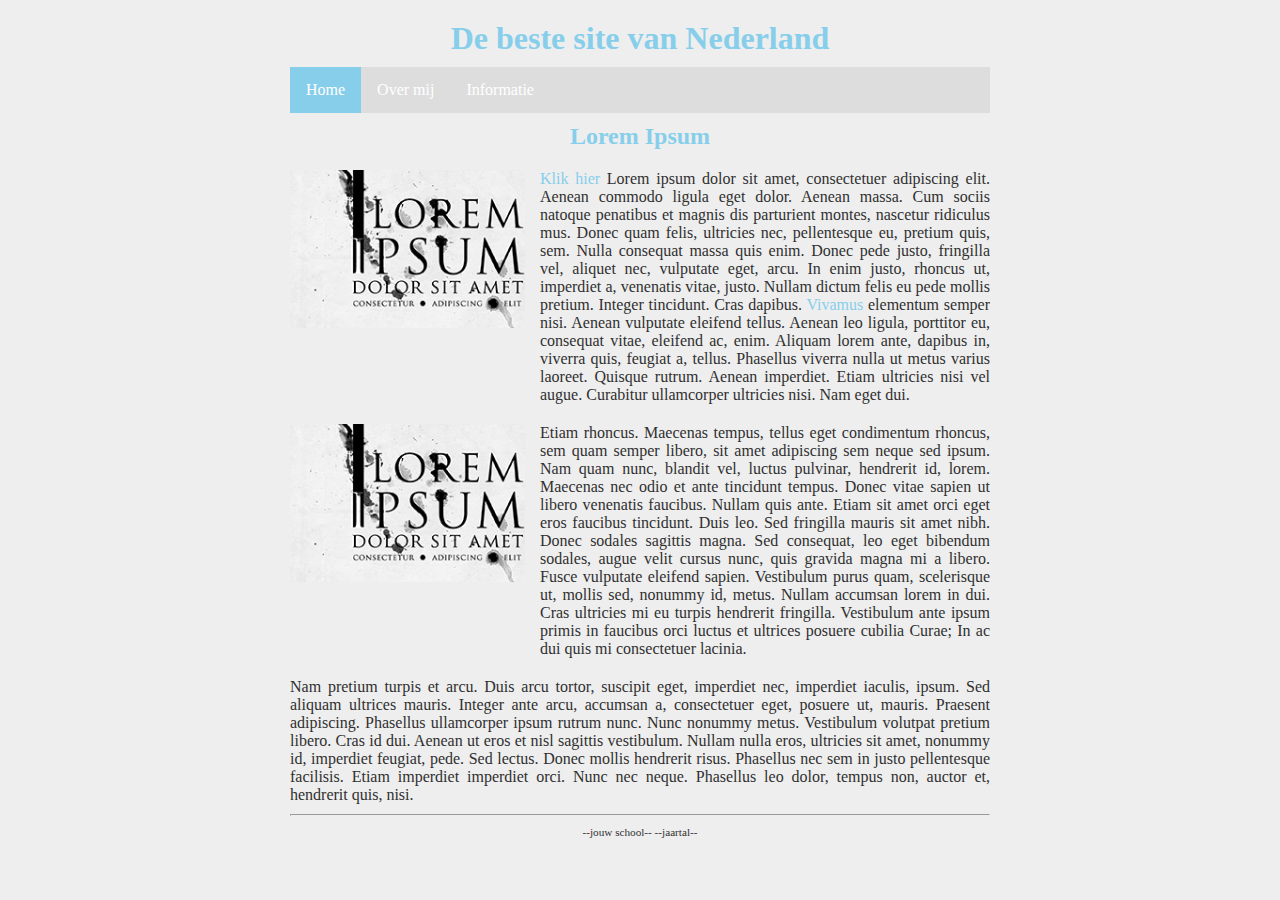
==== index.html @ 680e1ff7 "Initial commit" ====
<!DOCTYPE html>

<html lang="nl">

<head>
  <link rel="stylesheet" href="style.css" />
  <title>Dit is een eenvoudige website</title>
  <meta charset="UTF-8" />
</head>

<body>
  <div class="page">

    <header>
      <h1 id="hoofdtitel" class="belangrijk">De beste site van Nederland</h1>
    </header>

    <nav>
      <ul>
        <li><a class="active" href="index.html">Home</a></li>
        <li><a href="overmij.html">Over mij</a></li>
        <li><a href="info.html">Informatie</a></li>
      </ul>
    </nav>

    <main>
      <h2>Lorem Ipsum</h2>

      <div class="item">
        <img class="item-plaatje" src="afbeeldingen/loremipsum.jpg" alt="lorem ipsum">
        <p class="item-tekst">
          <a href="http://nu.nl">Klik hier</a> Lorem ipsum dolor sit amet, consectetuer adipiscing elit. Aenean commodo
          ligula eget dolor. Aenean massa. Cum sociis natoque penatibus et magnis dis parturient montes, nascetur
          ridiculus mus. Donec quam felis, ultricies nec, pellentesque eu, pretium quis, sem. Nulla consequat massa quis
          enim. Donec pede justo, fringilla vel, aliquet nec, vulputate eget, arcu. In enim justo, rhoncus ut, imperdiet
          a, venenatis vitae, justo. Nullam dictum felis eu pede mollis pretium. Integer tincidunt. Cras dapibus. <a
            href="http://www.encyclo.nl/begrip/dum%20vivimus%20vivamus">Vivamus</a> elementum semper nisi. Aenean
          vulputate eleifend tellus. Aenean leo ligula, porttitor eu, consequat vitae, eleifend ac, enim. Aliquam lorem
          ante, dapibus in, viverra quis, feugiat a, tellus. Phasellus viverra nulla ut metus varius laoreet. Quisque
          rutrum. Aenean imperdiet. Etiam ultricies nisi vel augue. Curabitur ullamcorper ultricies nisi. Nam eget dui.
        </p>
      </div>

      <div class="item">
        <img class="item-plaatje" src="afbeeldingen/loremipsum.jpg" alt="lorem ipsum">
        <p class="item-tekst">
          Etiam rhoncus. Maecenas tempus, tellus eget
          condimentum rhoncus, sem quam semper libero, sit amet adipiscing sem neque sed ipsum. Nam quam nunc, blandit
          vel, luctus pulvinar, hendrerit id, lorem. Maecenas nec odio et ante tincidunt tempus. Donec vitae sapien ut
          libero venenatis faucibus. Nullam quis ante. Etiam sit amet orci eget eros faucibus tincidunt. Duis leo. Sed
          fringilla mauris sit amet nibh. Donec sodales sagittis magna. Sed consequat, leo eget bibendum sodales, augue
          velit cursus nunc, quis gravida magna mi a libero. Fusce vulputate eleifend sapien. Vestibulum purus quam,
          scelerisque ut, mollis sed, nonummy id, metus. Nullam accumsan lorem in dui. Cras ultricies mi eu turpis
          hendrerit fringilla. Vestibulum ante ipsum primis in faucibus orci luctus et ultrices posuere cubilia Curae;
          In
          ac dui quis mi consectetuer lacinia.
        </p>
      </div>

      <p>
        Nam pretium turpis et arcu. Duis arcu tortor, suscipit eget, imperdiet nec, imperdiet iaculis, ipsum. Sed
        aliquam ultrices mauris. Integer ante arcu, accumsan a, consectetuer eget, posuere ut, mauris. Praesent
        adipiscing. Phasellus ullamcorper ipsum rutrum nunc. Nunc nonummy metus. Vestibulum volutpat pretium libero.
        Cras id dui. Aenean ut eros et nisl sagittis vestibulum. Nullam nulla eros, ultricies sit amet, nonummy id,
        imperdiet feugiat, pede. Sed lectus. Donec mollis hendrerit risus. Phasellus nec sem in justo pellentesque
        facilisis. Etiam imperdiet imperdiet orci. Nunc nec neque. Phasellus leo dolor, tempus non, auctor et, hendrerit
        quis, nisi.
      </p>

    </main>

    <footer>
      <hr />
      <p class="smalltext">--jouw school-- --jaartal--</p>
    </footer>

  </div>
</body>

</html>
---- style.css ----
/* Instellingen tussen commentaar zijn handig om fouten te helpen vinden, uncomment om aan te zetten */

/* zorg dat elke box een gestippelde rand krijgt, 
   zodat je de afmeting goed kunt zien, 
   letop 1: dit kan de layout soms kan wijzigen 
   letop 2: laat 1 sterretje voor { staan als je commentaar weghaalt */
/*  * {border: 1px dotted black;}   */
  
/* zorg dat elke box een doorzichtige donkere achtergrond krijgt, 
   hoe meer boxen in elkaar hoe donkerder de achtergrondkleur 
   letop: laat 1 sterretje voor { staan als je commentaar weghaalt */
/*  * {background-color: rgba(0,0,0,5%);}  */

/* Basisinstellingen voor alle pagina's, alleen aanpassen als je pro wilt worden */

* {                                        /* geldt voor alles */
  box-sizing: border-box;                  /* zorg dat border meetelt bij de width en height van boxen */
  margin: 0px;                             /* standaard marge 0 */
}

html, body {                      /* geldt voor html en body */
  margin: 0px;                    /* standaard marge 0 */
  background-color: #EEEEEE;    /* achtergrondkleur lichtgrijs */
  color: #303030;               /* tekstkleur donkergrijs */
}  

div {                             /* geldt voor div */
  overflow: hidden;               /* zorgt dat DIV de hoogte krijgt van wat erin zit (anders tellen de floats erin niet mee voor de hoogte en wordt dus wel eens hoogte 0) */
}

/* Indeling voor alle pagina's */

.page {
  width: 700px;                   /* vaste breedte van 700 pixels */
  margin: 10px auto;              /* boven en onder 10 pixels marge, links en rechts marge gelijk verdeeld (gecentreerd) */
}

header, footer {                  /* geldt voor header en footer */
  margin: 10px 0px;
}

main {                       
  text-align: justify;            /* tekst uitvullen */}

h1, h2, h3 {                      /* geldt voor h1 en h2 en h3 */
  margin: 10px 0px;
  text-align: center;             /* tekst centreren */
} 

p {
  margin: 10px 0px;
  text-align: justify;            /* tekst links en rechts uitvullen */
}

img {
  margin: 10px 0px;
}

/* Indeling voor hoofd pagina */

/* .item {} */ /* hier doen we nog niks mee, dat mag je zelf toevoegen */

.item-plaatje {
  float:left;
  width:250px;
  padding-right: 15px; /* zorgt dat plaatje niet tegen tekst komt */
}
.item-tekst {
  float:right;
  width: 450px;
}

/* Indeling voor sub pagina */

/* Opmaak voor alle pagina's */

h1, h2, h3 {
      color: skyblue;
}

.smalltext {
    text-align: center;
    font-size: 0.7em;
}

a {
    color: skyblue;
    text-decoration: none;
}

a:hover {
    text-decoration: underline;
}

/* Opmaak voor sub pagina's */

/* Navigatiebalk voor alle pagina's */
nav ul {
    list-style-type: none;
    margin: auto;
    padding: 0;
    background-color: #dddddd;
    overflow: hidden;
}

nav ul li {
    float: left;
}

nav li a {
    display: block;
    color: white;
    text-align: center;
    padding: 14px 16px;
    text-decoration: none;
}

nav li a:hover {
    background-color: #aaaaaa;
}

nav li a.active {
    background-color: skyblue;
}
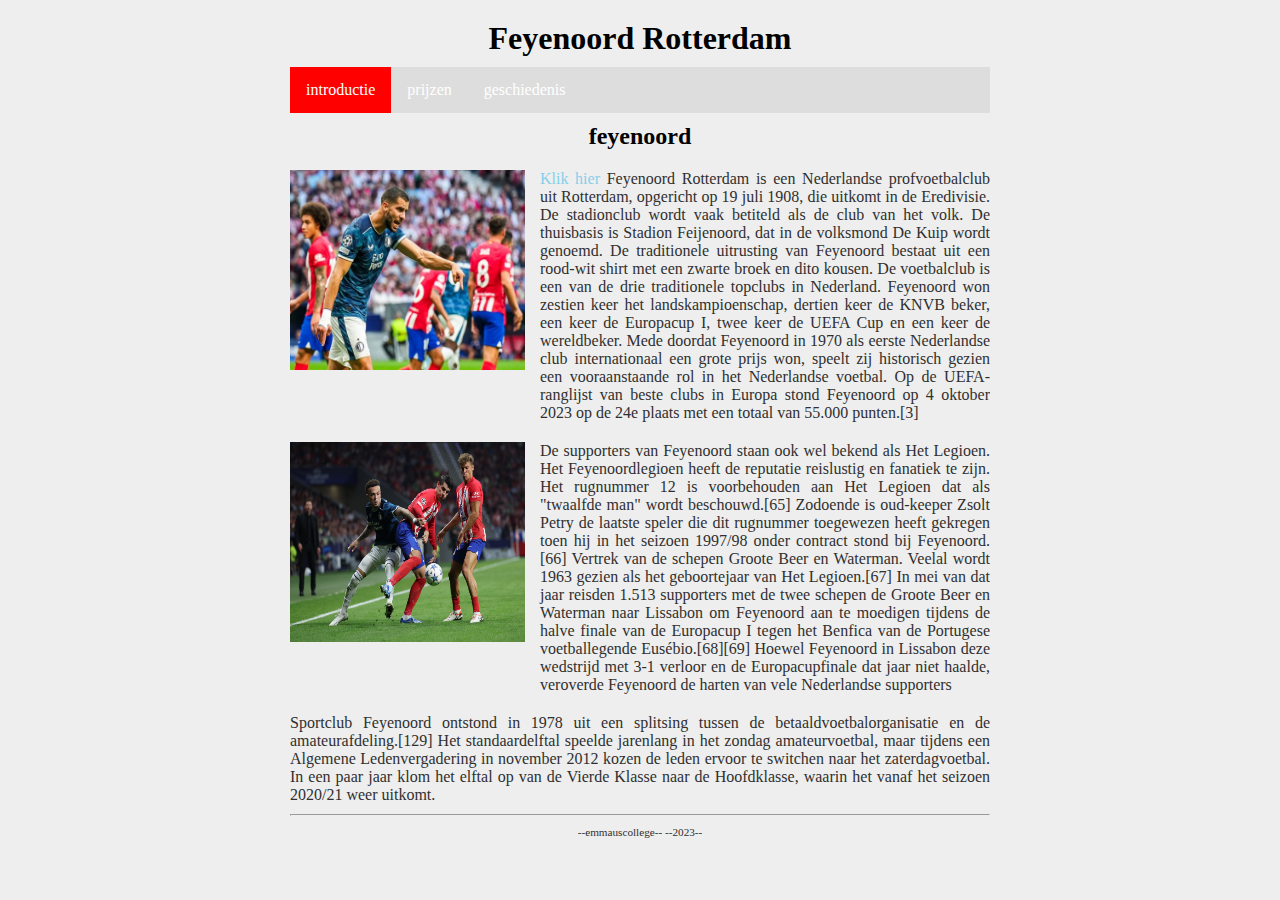
==== commit 28bea5af: "update" ====
--- a/index.html
+++ b/index.html
@@ -4,7 +4,7 @@
 
 <head>
   <link rel="stylesheet" href="style.css" />
-  <title>Dit is een eenvoudige website</title>
+  <title>feyenoord</title>
   <meta charset="UTF-8" />
 </head>
 
@@ -12,66 +12,50 @@
   <div class="page">
 
     <header>
-      <h1 id="hoofdtitel" class="belangrijk">De beste site van Nederland</h1>
+      <h1 id="hoofdtitel" class="belangrijk">Feyenoord Rotterdam</h1>
     </header>
 
     <nav>
       <ul>
-        <li><a class="active" href="index.html">Home</a></li>
-        <li><a href="overmij.html">Over mij</a></li>
-        <li><a href="info.html">Informatie</a></li>
+        <li><a class="active" href="intro.html">introductie</a></li>
+        <li><a href="prijzen.html">prijzen</a></li>
+        <li><a href="geschiedenis.html">geschiedenis</a></li>
       </ul>
     </nav>
 
     <main>
-      <h2>Lorem Ipsum</h2>
+      <h2>feyenoord</h2>
 
       <div class="item">
-        <img class="item-plaatje" src="afbeeldingen/loremipsum.jpg" alt="lorem ipsum">
+        <img class="item-plaatje" src="afbeeldingen/hancko.jpeg" alt="hancko">
         <p class="item-tekst">
-          <a href="http://nu.nl">Klik hier</a> Lorem ipsum dolor sit amet, consectetuer adipiscing elit. Aenean commodo
-          ligula eget dolor. Aenean massa. Cum sociis natoque penatibus et magnis dis parturient montes, nascetur
-          ridiculus mus. Donec quam felis, ultricies nec, pellentesque eu, pretium quis, sem. Nulla consequat massa quis
-          enim. Donec pede justo, fringilla vel, aliquet nec, vulputate eget, arcu. In enim justo, rhoncus ut, imperdiet
-          a, venenatis vitae, justo. Nullam dictum felis eu pede mollis pretium. Integer tincidunt. Cras dapibus. <a
-            href="http://www.encyclo.nl/begrip/dum%20vivimus%20vivamus">Vivamus</a> elementum semper nisi. Aenean
-          vulputate eleifend tellus. Aenean leo ligula, porttitor eu, consequat vitae, eleifend ac, enim. Aliquam lorem
-          ante, dapibus in, viverra quis, feugiat a, tellus. Phasellus viverra nulla ut metus varius laoreet. Quisque
-          rutrum. Aenean imperdiet. Etiam ultricies nisi vel augue. Curabitur ullamcorper ultricies nisi. Nam eget dui.
+          <a href="https://nl.wikipedia.org/wiki/Feyenoord">Klik hier</a> Feyenoord Rotterdam is een Nederlandse profvoetbalclub uit Rotterdam, opgericht op 19 juli 1908, die uitkomt in de Eredivisie. De stadionclub wordt vaak betiteld als de club van het volk. De thuisbasis is Stadion Feijenoord, dat in de volksmond De Kuip wordt genoemd. De traditionele uitrusting van Feyenoord bestaat uit een rood-wit shirt met een zwarte broek en dito kousen. De voetbalclub is een van de drie traditionele topclubs in Nederland.
+
+          Feyenoord won zestien keer het landskampioenschap, dertien keer de KNVB beker, een keer de Europacup I, twee keer de UEFA Cup en een keer de wereldbeker. Mede doordat Feyenoord in 1970 als eerste Nederlandse club internationaal een grote prijs won, speelt zij historisch gezien een vooraanstaande rol in het Nederlandse voetbal. Op de UEFA-ranglijst van beste clubs in Europa stond Feyenoord op 4 oktober 2023 op de 24e plaats met een totaal van 55.000 punten.[3] <a
+           
         </p>
       </div>
 
       <div class="item">
-        <img class="item-plaatje" src="afbeeldingen/loremipsum.jpg" alt="lorem ipsum">
+        <img class="item-plaatje" src="afbeeldingen/hartman.jpeg" alt="hartman">
         <p class="item-tekst">
-          Etiam rhoncus. Maecenas tempus, tellus eget
-          condimentum rhoncus, sem quam semper libero, sit amet adipiscing sem neque sed ipsum. Nam quam nunc, blandit
-          vel, luctus pulvinar, hendrerit id, lorem. Maecenas nec odio et ante tincidunt tempus. Donec vitae sapien ut
-          libero venenatis faucibus. Nullam quis ante. Etiam sit amet orci eget eros faucibus tincidunt. Duis leo. Sed
-          fringilla mauris sit amet nibh. Donec sodales sagittis magna. Sed consequat, leo eget bibendum sodales, augue
-          velit cursus nunc, quis gravida magna mi a libero. Fusce vulputate eleifend sapien. Vestibulum purus quam,
-          scelerisque ut, mollis sed, nonummy id, metus. Nullam accumsan lorem in dui. Cras ultricies mi eu turpis
-          hendrerit fringilla. Vestibulum ante ipsum primis in faucibus orci luctus et ultrices posuere cubilia Curae;
-          In
-          ac dui quis mi consectetuer lacinia.
+          De supporters van Feyenoord staan ook wel bekend als Het Legioen. Het Feyenoordlegioen heeft de reputatie reislustig en fanatiek te zijn. Het rugnummer 12 is voorbehouden aan Het Legioen dat als "twaalfde man" wordt beschouwd.[65] Zodoende is oud-keeper Zsolt Petry de laatste speler die dit rugnummer toegewezen heeft gekregen toen hij in het seizoen 1997/98 onder contract stond bij Feyenoord.[66]
+
+
+          Vertrek van de schepen Groote Beer en Waterman.
+          Veelal wordt 1963 gezien als het geboortejaar van Het Legioen.[67] In mei van dat jaar reisden 1.513 supporters met de twee schepen de Groote Beer en Waterman naar Lissabon om Feyenoord aan te moedigen tijdens de halve finale van de Europacup I tegen het Benfica van de Portugese voetballegende Eusébio.[68][69] Hoewel Feyenoord in Lissabon deze wedstrijd met 3-1 verloor en de Europacupfinale dat jaar niet haalde, veroverde Feyenoord de harten van vele Nederlandse supporters
         </p>
       </div>
 
       <p>
-        Nam pretium turpis et arcu. Duis arcu tortor, suscipit eget, imperdiet nec, imperdiet iaculis, ipsum. Sed
-        aliquam ultrices mauris. Integer ante arcu, accumsan a, consectetuer eget, posuere ut, mauris. Praesent
-        adipiscing. Phasellus ullamcorper ipsum rutrum nunc. Nunc nonummy metus. Vestibulum volutpat pretium libero.
-        Cras id dui. Aenean ut eros et nisl sagittis vestibulum. Nullam nulla eros, ultricies sit amet, nonummy id,
-        imperdiet feugiat, pede. Sed lectus. Donec mollis hendrerit risus. Phasellus nec sem in justo pellentesque
-        facilisis. Etiam imperdiet imperdiet orci. Nunc nec neque. Phasellus leo dolor, tempus non, auctor et, hendrerit
-        quis, nisi.
+        Sportclub Feyenoord ontstond in 1978 uit een splitsing tussen de betaaldvoetbalorganisatie en de amateurafdeling.[129] Het standaardelftal speelde jarenlang in het zondag amateurvoetbal, maar tijdens een Algemene Ledenvergadering in november 2012 kozen de leden ervoor te switchen naar het zaterdagvoetbal. In een paar jaar klom het elftal op van de Vierde Klasse naar de Hoofdklasse, waarin het vanaf het seizoen 2020/21 weer uitkomt.
       </p>
 
     </main>
 
     <footer>
       <hr />
-      <p class="smalltext">--jouw school-- --jaartal--</p>
+      <p class="smalltext">--emmauscollege-- --2023--</p>
     </footer>
 
   </div>
--- a/style.css
+++ b/style.css
@@ -49,11 +49,14 @@
 
 p {
   margin: 10px 0px;
-  text-align: justify;            /* tekst links en rechts uitvullen */
+  text-align: justify; 
+  color: #303030;           /* tekst links en rechts uitvullen */
 }
 
 img {
   margin: 10px 0px;
+  width: 10px;
+  height: 200px;
 }
 
 /* Indeling voor hoofd pagina */
@@ -68,6 +71,7 @@
 .item-tekst {
   float:right;
   width: 450px;
+  color: #303030;
 }
 
 /* Indeling voor sub pagina */
@@ -75,7 +79,7 @@
 /* Opmaak voor alle pagina's */
 
 h1, h2, h3 {
-      color: skyblue;
+      color: black;
 }
 
 .smalltext {
@@ -120,5 +124,5 @@
 }
 
 nav li a.active {
-    background-color: skyblue;
+    background-color: red;
 }
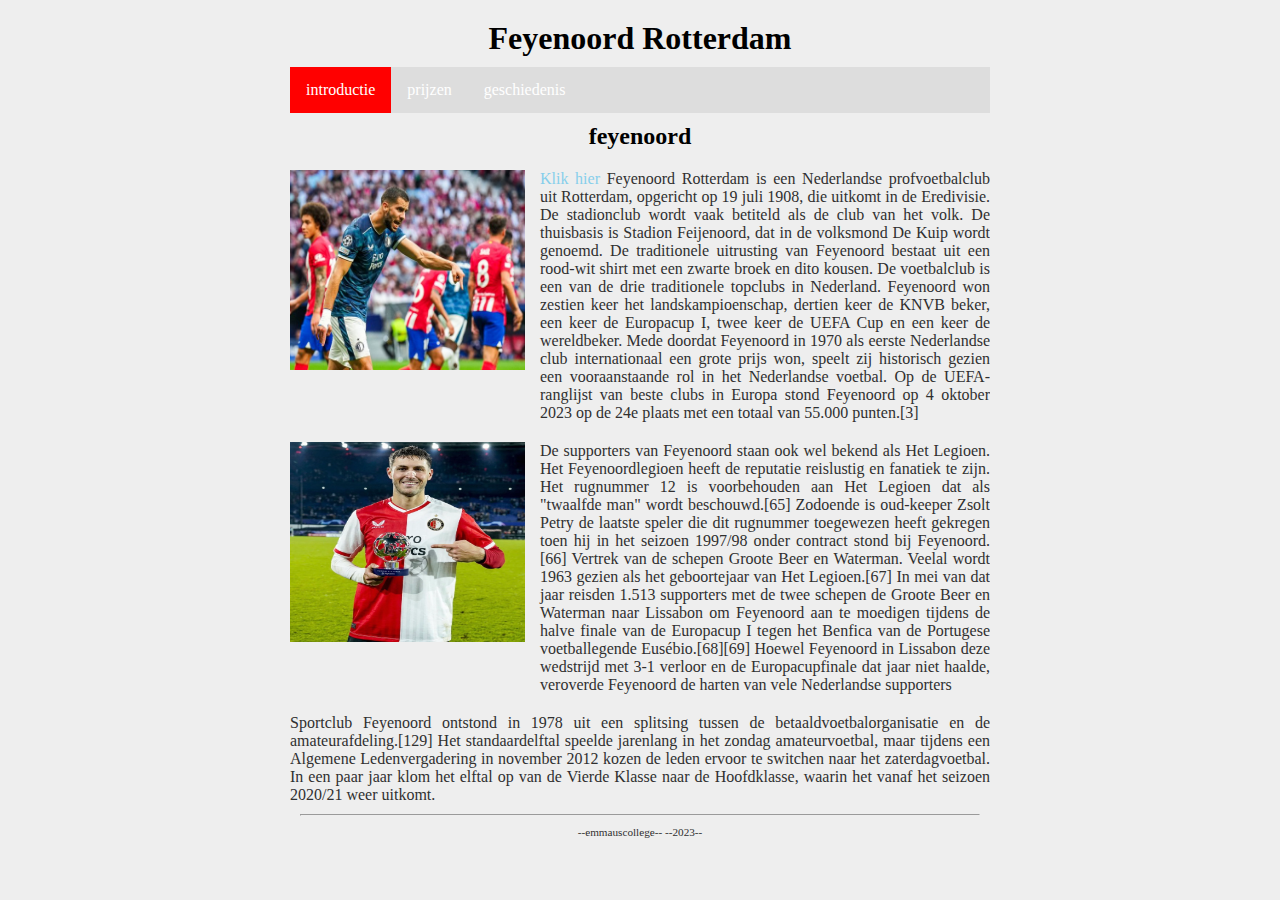
==== commit 102c4425: "update" ====
--- a/index.html
+++ b/index.html
@@ -17,9 +17,9 @@
 
     <nav>
       <ul>
-        <li><a class="active" href="intro.html">introductie</a></li>
-        <li><a href="prijzen.html">prijzen</a></li>
-        <li><a href="geschiedenis.html">geschiedenis</a></li>
+        <li><a class="active" href="index.html">introductie</a></li>
+        <li><a href="info.html">prijzen</a></li>
+        <li><a href="overmij.html">geschiedenis</a></li>
       </ul>
     </nav>
 
@@ -37,7 +37,7 @@
       </div>
 
       <div class="item">
-        <img class="item-plaatje" src="afbeeldingen/hartman.jpeg" alt="hartman">
+        <img class="item-plaatje" src="afbeeldingen/geitje.webp" alt="gimenez">
         <p class="item-tekst">
           De supporters van Feyenoord staan ook wel bekend als Het Legioen. Het Feyenoordlegioen heeft de reputatie reislustig en fanatiek te zijn. Het rugnummer 12 is voorbehouden aan Het Legioen dat als "twaalfde man" wordt beschouwd.[65] Zodoende is oud-keeper Zsolt Petry de laatste speler die dit rugnummer toegewezen heeft gekregen toen hij in het seizoen 1997/98 onder contract stond bij Feyenoord.[66]
 
--- a/style.css
+++ b/style.css
@@ -36,7 +36,8 @@
 }
 
 header, footer {                  /* geldt voor header en footer */
-  margin: 10px 0px;
+  margin: 10px 10px;
+  margin-top: 10px;
 }
 
 main {                       
